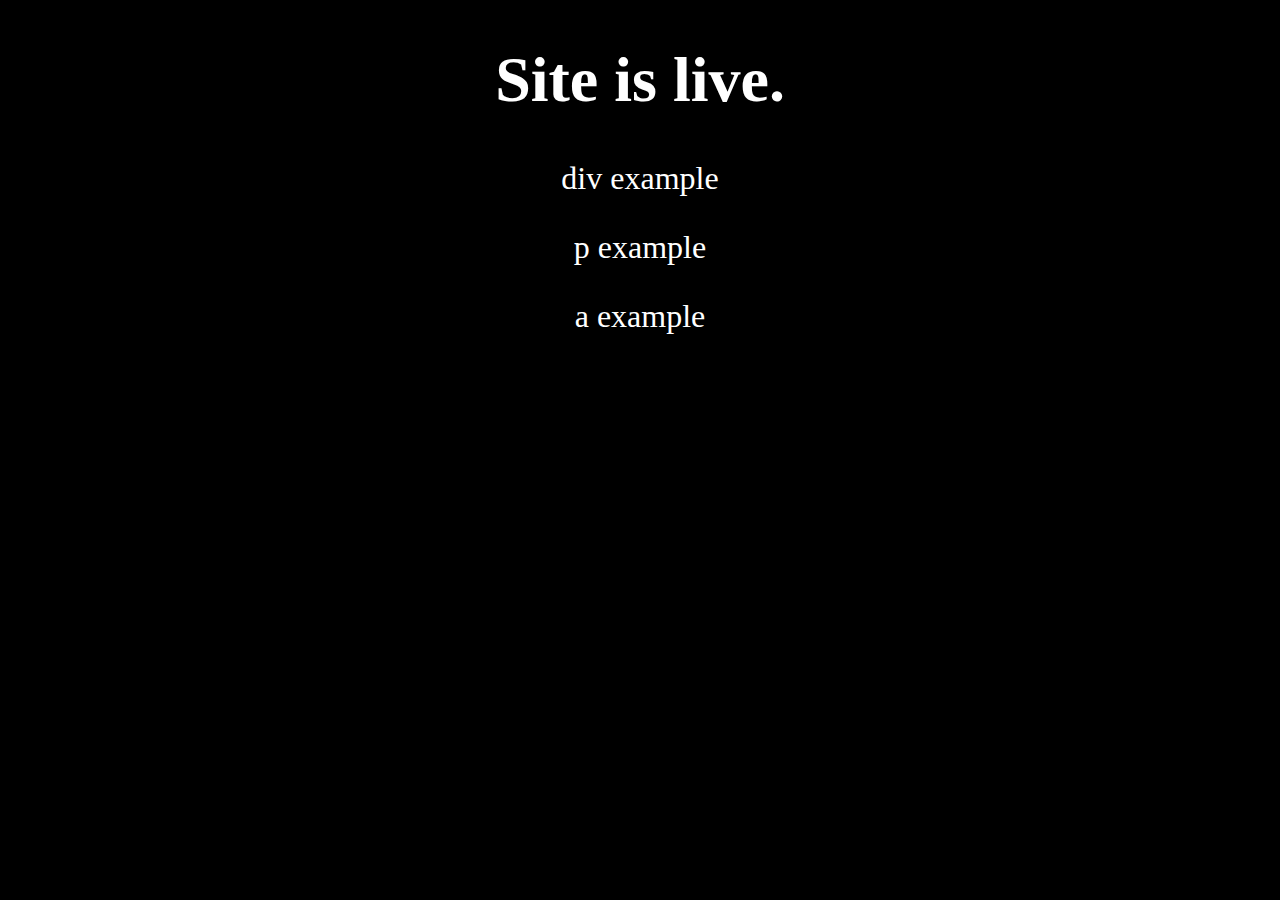
==== tools/http server/site/index.html @ 1052f44e "ksdjfkalsdjfklj" ====
<!DOCTYPE html>
<html>
	<head>
		<link rel="shortcut icon" href="favicon.jpg">
		<link rel="stylesheet" href="files/stylesheet.css">
		<title>Site is live.</title>
	</head>
	<body>
		<center>
			<h1>Site is live.</h1>
			<div>div example</div>
			<p>p example</p>
			<a>a example</a>
		</center>
	</body>
</html>
---- tools/http server/site/files/stylesheet.css ----
body {
	color: white;
	background: black;
	font-size: 2em;
}
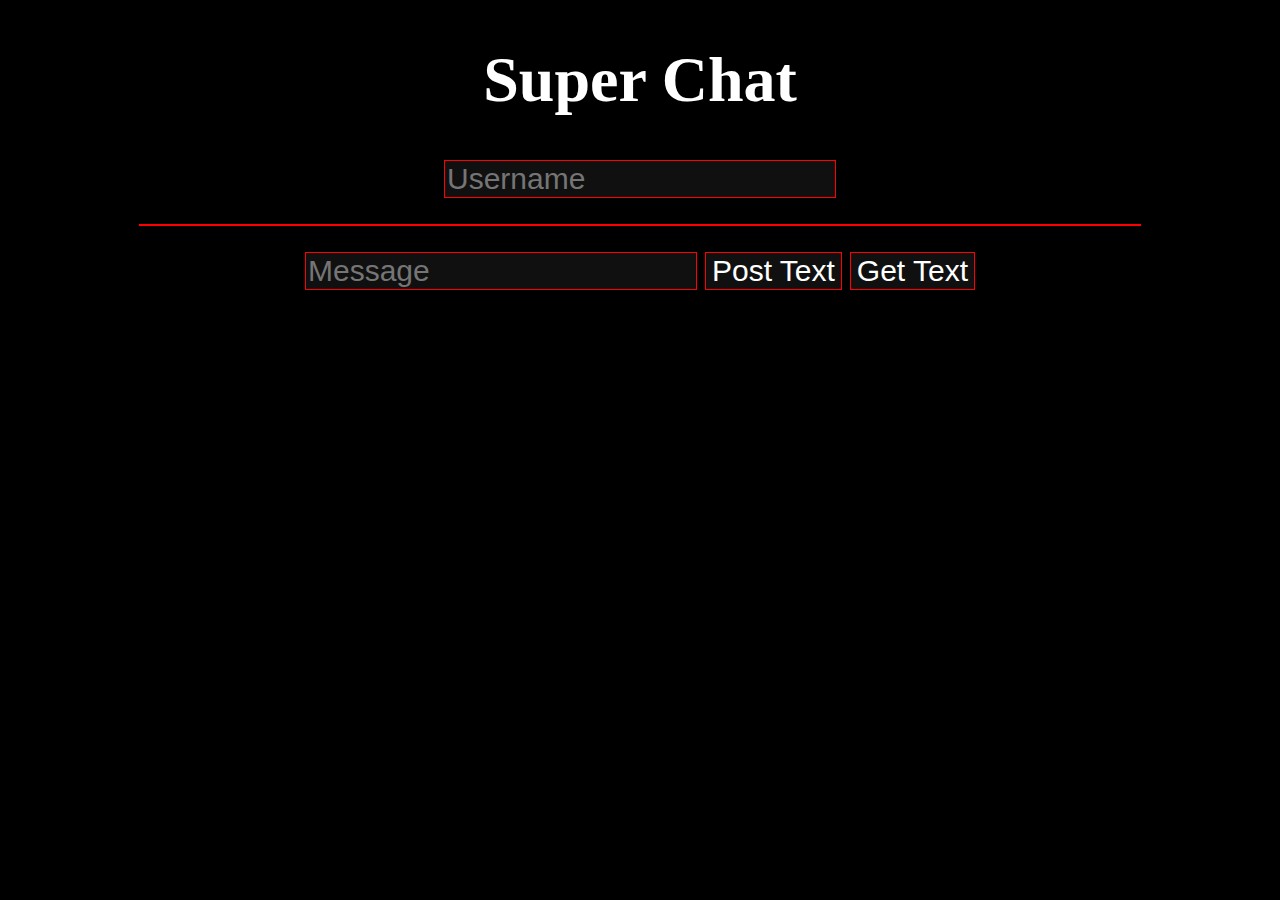
==== commit 3e691d92: "upppp" ====
--- a/tools/http server/site/index.html
+++ b/tools/http server/site/index.html
@@ -5,12 +5,64 @@
 		<link rel="stylesheet" href="files/stylesheet.css">
 		<title>Site is live.</title>
 	</head>
+	
 	<body>
 		<center>
-			<h1>Site is live.</h1>
-			<div>div example</div>
-			<p>p example</p>
-			<a>a example</a>
+			<h1>Super Chat</h1>
+			<input type="text" id="txt_user" name="username" placeholder="Username"></input>
+			<div id="txt_msgs_cont"><pre id="txt_msgs"></pre></div>
+			<input type="text" id="txt_msg" name="msg" placeholder="Message"></input>
+			<button id="btn_postText">Post Text</button>
+			<button id="btn_getText">Get Text</button>
 		</center>
 	</body>
+	
+	<script>
+		
+		function time() {
+			let d = new Date();
+			let h = d.getHours();
+			let m = d.getMinutes();
+			let s = d.getSeconds();
+			return ((h<10?'0':'') + h + ':' + (m<10?'0':'') + m + ":" + (s<10?'0':'') + s);
+		}
+
+		function postText() {
+			
+			let text = "[" + time() + "] " + document.getElementById("txt_user").value + ": " + document.getElementById("txt_msg").value;
+		
+		
+			let request = new XMLHttpRequest();
+			request.open("POST", 'chatlogs.txt', true);
+			request.send(text)
+		}
+		
+		function getText(file) {
+			let request = new XMLHttpRequest();
+			request.open("GET", "edit/chatlogs.txt", true);
+			request.onreadystatechange = function () {
+				if(request.readyState === 4 && (request.status === 200 || request.status == 0)) {
+					document.getElementById("txt_msgs").innerHTML = request.responseText;
+				}
+			}
+			request.send(null);
+		}
+		
+		
+		// post
+		let btn1 = document.getElementById("btn_postText");
+		btn1.onclick = function() { postText(); getText(); }
+		document.getElementById("txt_msg").addEventListener("keydown", function(event) { if (event.key === 'Enter') { postText(); getText(); } }, false);
+		
+		// get text btn
+		let btn2 = document.getElementById("btn_getText");
+		btn2.onclick = function() { getText(); }
+		
+		// onload
+		getText();
+		
+		
+		document.getElementById("txt_msgs").scrollBottom();
+	</script>
+	
 </html>--- a/tools/http server/site/files/stylesheet.css
+++ b/tools/http server/site/files/stylesheet.css
@@ -2,4 +2,28 @@
 	color: white;
 	background: black;
 	font-size: 2em;
+}
+
+#txt_msgs {
+	color: white;
+	border: red 1px solid;
+	max-width: 1000px;
+	word-break: break-all;
+	overflow: auto;
+	overflow-y: scroll;
+	max-height: 200px;
+}
+
+input[type=text] {
+	font-size: 30px;
+	border: red 1px solid;
+	background-color: #101010;
+	color: white;
+}
+
+button {
+	color: white;
+	background-color: #101010;
+	font-size: 30px;
+	border: red 1px solid;
 }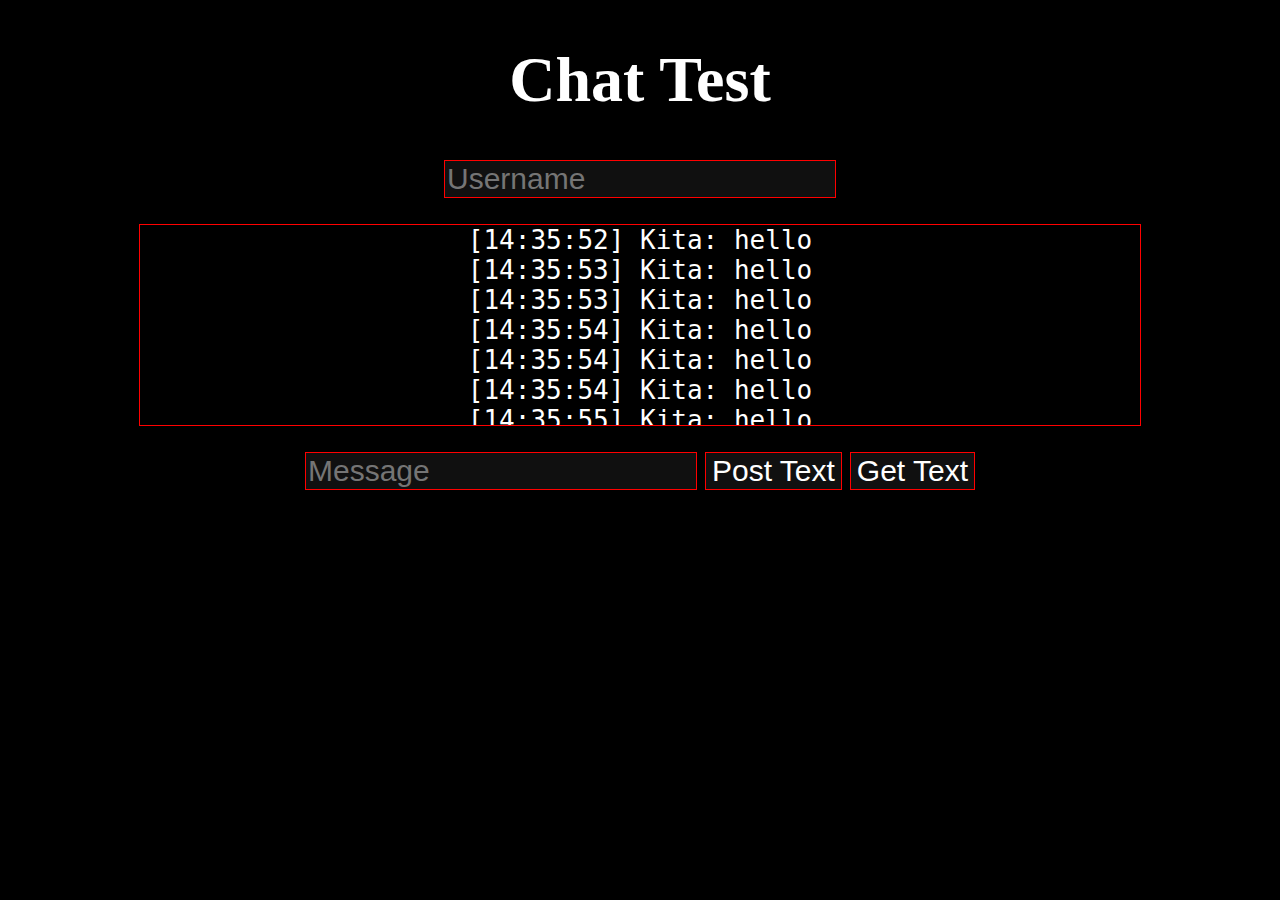
==== commit e9b2d1d3: "dms" ====
--- a/tools/http server/site/index.html
+++ b/tools/http server/site/index.html
@@ -1,14 +1,14 @@
 <!DOCTYPE html>
 <html>
 	<head>
-		<link rel="shortcut icon" href="favicon.jpg">
+		<link rel="shortcut icon" href="favicon.png">
 		<link rel="stylesheet" href="files/stylesheet.css">
-		<title>Site is live.</title>
+		<title>Test Site</title>
 	</head>
 	
 	<body>
 		<center>
-			<h1>Super Chat</h1>
+			<h1>Chat Test</h1>
 			<input type="text" id="txt_user" name="username" placeholder="Username"></input>
 			<div id="txt_msgs_cont"><pre id="txt_msgs"></pre></div>
 			<input type="text" id="txt_msg" name="msg" placeholder="Message"></input>
